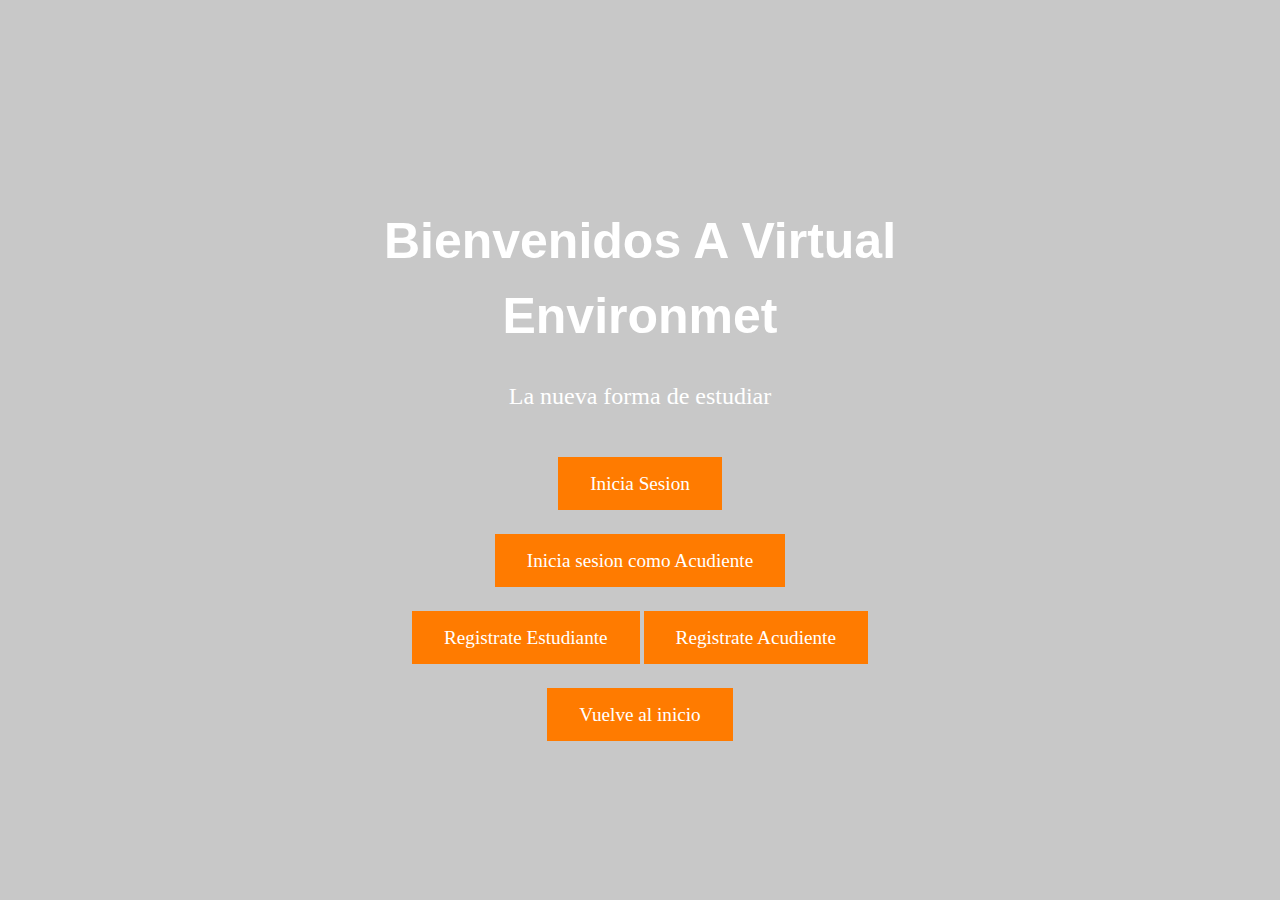
==== php-login/index.html @ c3262bf6 "continuara_final1" ====
﻿<!DOCTYPE html>
<html>
  <head>
    <meta charset="utf-8">
    <title>Environmet|App</title>
    <link rel="stylesheet" href="../php-login/assets/css/main.css">
    <link href="https://fonts.googleapis.com/css?family=Lobster" rel="stylesheet"> 
  </head>
  <body>
    <header class="header content">
      <div class="header-video">
        <video src="../php-login/img/environmet.mp4" onloadedmetadata="this.muted=true" autoplay loop></video>
      </div>
      <div class="header-overlay"></div>
      <div class="header-content">
          <h1>Bienvenidos A Virtual Environmet</h1>
          <p>La nueva forma de estudiar</p>
          <a href="login.html" class="btn">Inicia Sesion</a>
          <br>
          <br>
          <br>
          <a href="login_acu.html" class="btn">Inicia sesion como Acudiente</a>
          <br><br><br>
          <a href="registroest.html" class="btn">Registrate Estudiante</a>
          <a href="registroacu.html" class="btn">Registrate Acudiente</a>
          <br>
          <br>
          <br>
          <a href="../index.html" class="btn">Vuelve al inicio</a>
      </div>
    </header>
  </body>
</html>
---- php-login/assets/css/main.css ----
* {
  box-sizing: border-box;
}

body {
  margin: 0;
  font-size: 1rem;
  line-height: 1.5;
  color: #f00;
  overflow-x: hidden;
}

.header {
  height: 100vh;
  display: flex;
  align-items: center;
  color: #fff;
}

.content {
  max-width: 40rem;
  padding-left: 1rem;
  padding-right: 1rem;
  margin: auto;
  text-align: center;
}

.header-video {
  position: absolute;
  top: 0;
  left: 0;
  width: 100%;
  height: 100vh;
  overflow: hidden;
}

.header-video video {
  min-width: 100%;
  min-height: 100%;
}

.header-overlay {
  height: 100vh;
  width: 100vw;
  position: absolute;
  top: 0;
  left: 0;
  background: rgba(128, 128, 128, 0.51);
  z-index: 1;
  opacity: .85;
}

.header-content {
  z-index: 2;
}

    .header-content h1 {
        font-size: 50px;
        margin-bottom: 0;
        font-family: 'Sen', sans-serif;
    }

.header-content p {
  font-size: 1.5rem;
  display: block;
  padding-bottom: 2rem;
}

.btn {
  background: #ff7b00;
  color: #fff;
  font-size: 1.2rem;
  padding: 1rem 2rem;
  text-decoration: none;
}

.btn:hover{
  background: #753900;
  color: #fff;
}

@media (max-width: 960px) {
  .content {
    padding: 0 3rem 0 3rem;
  }
}
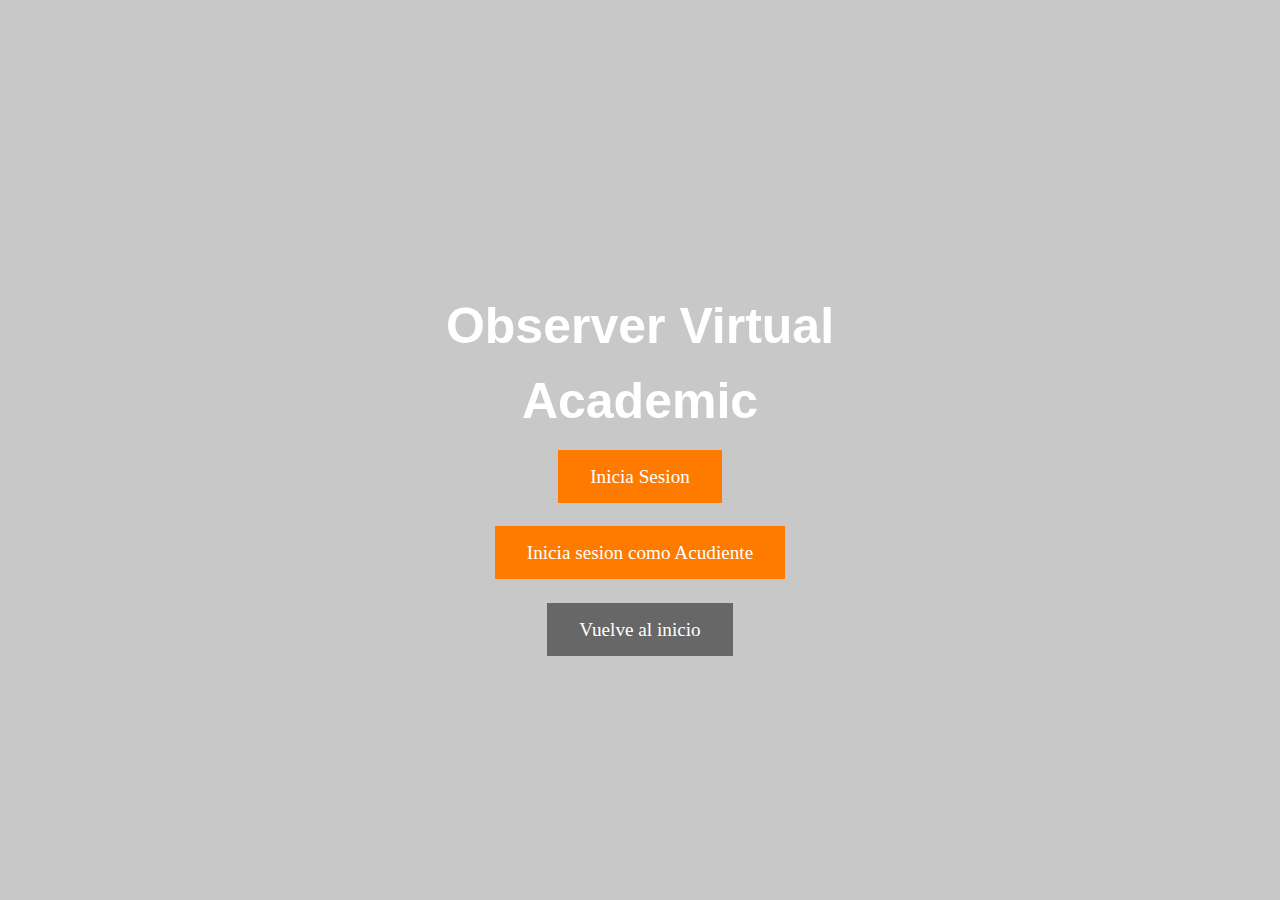
==== commit a9b85f33: "newFormularioProcesoUsuarios" ====
--- a/php-login/index.html
+++ b/php-login/index.html
@@ -13,20 +13,17 @@
       </div>
       <div class="header-overlay"></div>
       <div class="header-content">
-          <h1>Bienvenidos A Virtual Environmet</h1>
-          <p>La nueva forma de estudiar</p>
+          <h1>Observer Virtual Academic</h1>
+          <br>
           <a href="login.html" class="btn">Inicia Sesion</a>
           <br>
           <br>
           <br>
           <a href="login_acu.html" class="btn">Inicia sesion como Acudiente</a>
-          <br><br><br>
-          <a href="registroest.html" class="btn">Registrate Estudiante</a>
-          <a href="registroacu.html" class="btn">Registrate Acudiente</a>
           <br>
           <br>
           <br>
-          <a href="../index.html" class="btn">Vuelve al inicio</a>
+          <a href="../index.html" class="btn_inicio">Vuelve al inicio</a>
       </div>
     </header>
   </body>
--- a/php-login/assets/css/main.css
+++ b/php-login/assets/css/main.css
@@ -79,6 +79,20 @@
   color: #fff;
 }
 
+.btn_inicio {
+  background: #464646be;
+  color: #fff;
+  font-size: 1.2rem;
+  padding: 1rem 2rem;
+  text-decoration: none;
+}
+
+.btn_inicio:hover{
+  background: #1d1d1da9;
+  color: #fff;
+}
+
+
 @media (max-width: 960px) {
   .content {
     padding: 0 3rem 0 3rem;
